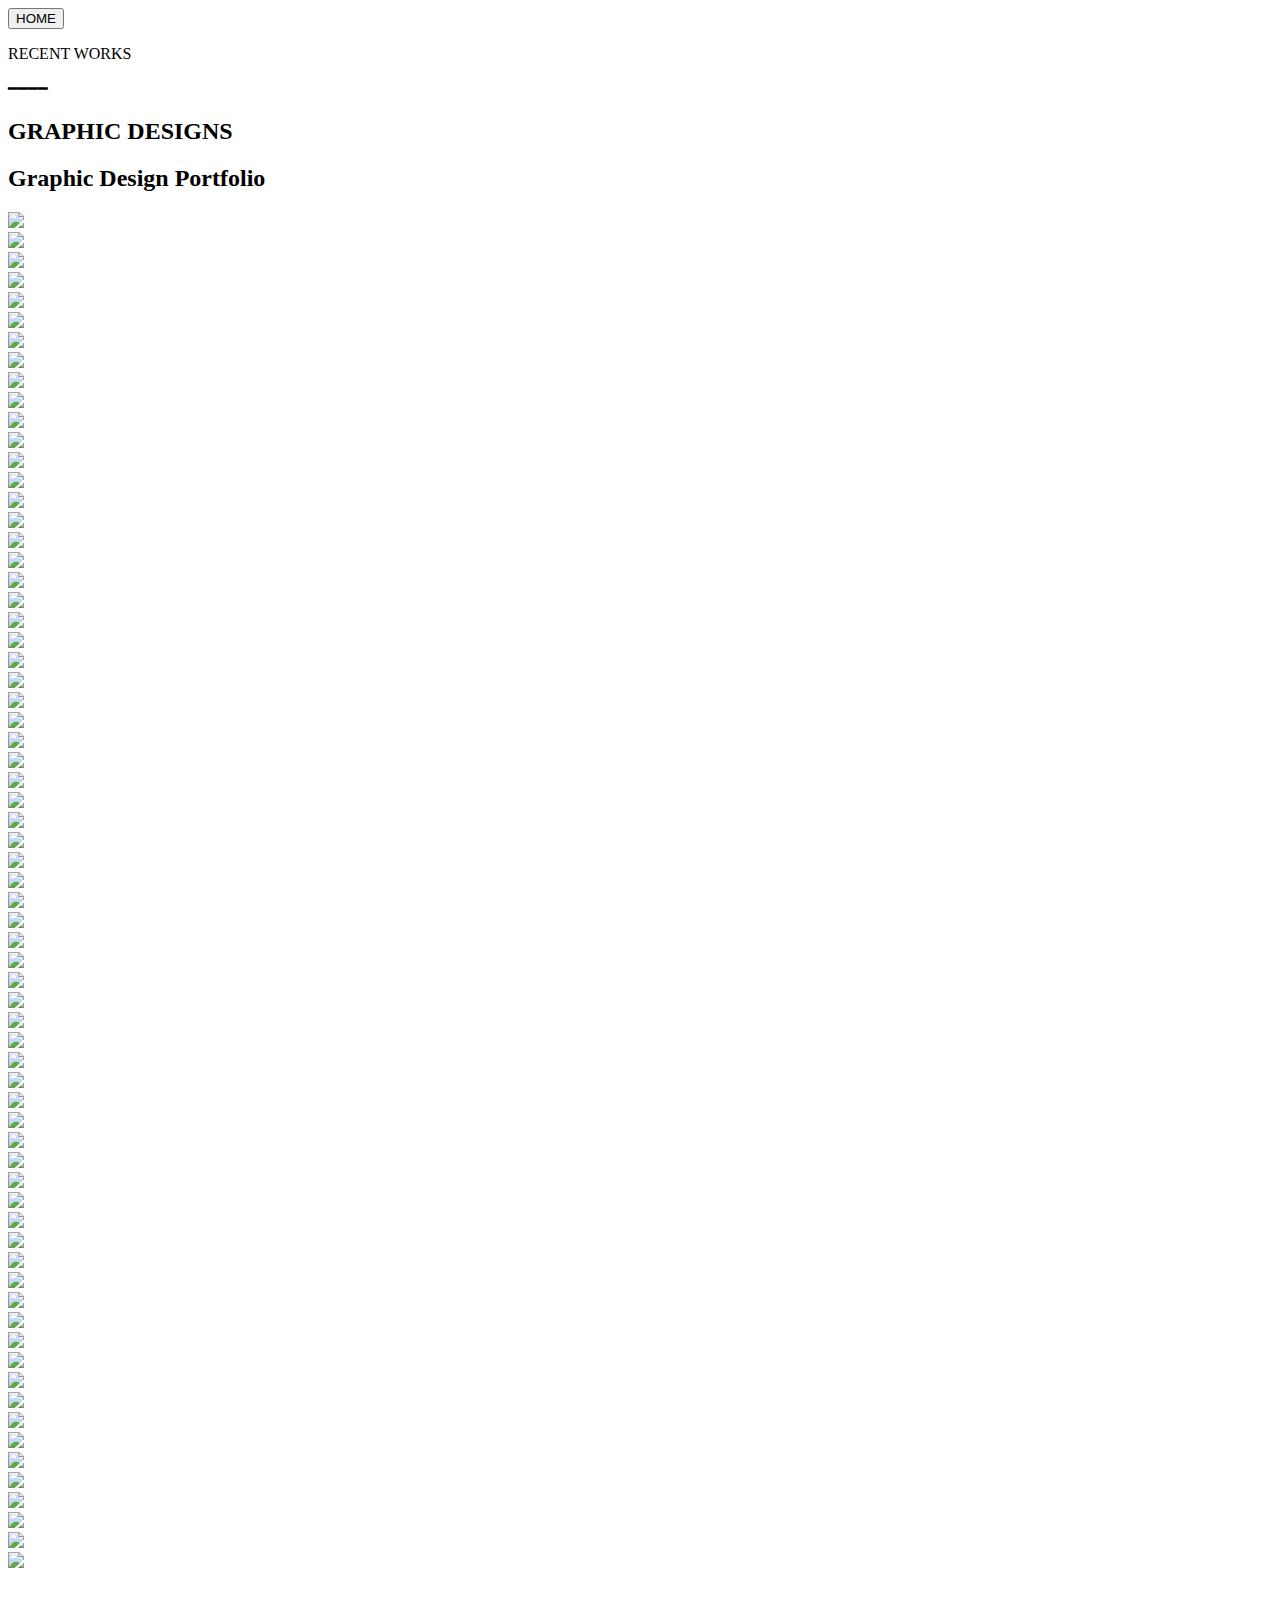
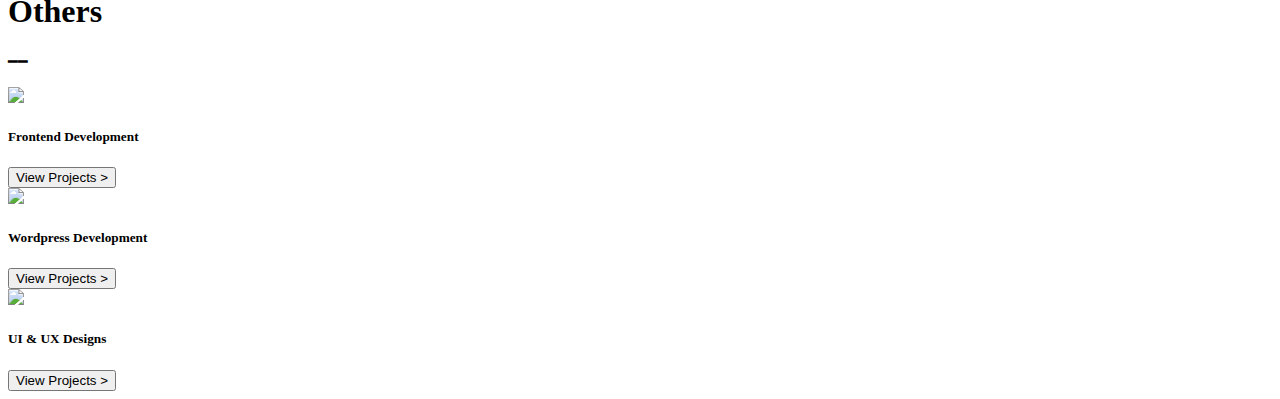
==== pages/Graphic.html @ 858c1c53 "Update Graphic.html" ====
<!DOCTYPE html>
	<html>
	<head>
		<meta charset="utf-8">
		<meta name="viewport" content="width=device-width, initial-scale=1">
		<link rel="shortcut icon" type="x-icon" href="../profile/logo.png">
		<link rel="stylesheet" type="text/css" href="./projects.css"/>
		<link rel="preconnect" href="https://fonts.googleapis.com">
		<link rel="preconnect" href="https://fonts.gstatic.com" crossorigin>
		<link href="https://fonts.googleapis.com/css2?family=Poppins&display=swap" rel="stylesheet">
		<link rel="preconnect" href="https://fonts.googleapis.com"><link rel="preconnect" href="https://fonts.gstatic.com" crossorigin><link href="https://fonts.googleapis.com/css2?family=Alfa+Slab+One&family=Poppins:wght@900&display=swap" rel="stylesheet">
		<link rel="stylesheet" href="../animate.css">
		<script src="https://kit.fontawesome.com/669f9ffa6c.js" crossorigin="anonymous"></script>
		
		<link rel="stylesheet" href="https://cdn.jsdelivr.net/npm/bootstrap@4.6.2/dist/css/bootstrap.min.css" integrity="sha384-xOolHFLEh07PJGoPkLv1IbcEPTNtaed2xpHsD9ESMhqIYd0nLMwNLD69Npy4HI+N" crossorigin="anonymous">

		<title>Graphic Designs</title>
	</head>
	<body>
                   
	<div class="image wow fadeInDown" data-wow-duration="3.5s">
			<div class="d-flex justify-content-end pt-5 pr-5">
				<a href="/index.html"><button class="px-4 py-2 btnh">HOME</button></a>
			</div>
			<div class="text-center">
				<p class="recentW">RECENT WORKS</p>
				<p class="layyn">━━━━</p>
	</div>

	<section class="body">
		
			<h2 class="text-center subw wow slideInDown" data-wow-duration="2.2s">GRAPHIC DESIGNS</h2>
		
    <!-------------------------------------------- FIRST CONTENT -------------------------------------------->

	<section id="gallery" class="gallery-section">
		<h2 class="gallery-title">Graphic Design Portfolio</h2>
		<div class="gallery-grid">
			<div class="gallery-item">
				<img src="../images/graphic/check1.png">
			</div>
			<div class="gallery-item">
				<img src="../images/graphic/check2.png">
			</div>
			<div class="gallery-item">
				<img src="../images/graphic/check3.png">
			</div>
			<div class="gallery-item">
				<img src="../images/graphic/check4.png">
			</div>
			<div class="gallery-item">
				<img src="../images/graphic/check5.png">
			</div>
			<div class="gallery-item">
				<img src="../images/graphic/check6.png">
			</div>
			<div class="gallery-item">
				<img src="../images/graphic/check7.png">
			</div>
			<div class="gallery-item">
				<img src="../images/graphic/CME1.png">
			</div>
			<div class="gallery-item">
				<img src="../images/graphic/CME2.png">
			</div>
			<div class="gallery-item">
				<img src="../images/graphic/CME3.png">
			</div>
			<div class="gallery-item">
				<img src="../images/graphic/CME4.png">
			</div>
			<div class="gallery-item">
				<img src="../images/graphic/CME5.png">
			</div>
			<div class="gallery-item">
				<img src="../images/graphic/CME6.png">
			</div>
			<div class="gallery-item">
				<img src="../images/graphic/CME7.png">
			</div>
			<div class="gallery-item">
				<img src="../images/graphic/CME8.png">
			</div>
			<div class="gallery-item">
				<img src="../images/graphic/CME9.png">
			</div>
			<div class="gallery-item">
				<img src="../images/graphic/CME10.png">
			</div>
			<div class="gallery-item">
				<img src="../images/graphic/CME11.png">
			</div>
			<div class="gallery-item">
				<img src="../images/graphic/CME12.png">
			</div>
			<div class="gallery-item">
				<img src="../images/graphic/CME13.png">
			</div>
			<!-- <div class="gallery-item">
				<img src="../images/graphic/CME14.jpg">
			</div> -->
			<div class="gallery-item">
				<img src="../images/graphic/CME15.png">
			</div>
			<!-- <div class="gallery-item">
				<img src="../images/graphic/CME16.jpg">
			</div> -->
			<div class="gallery-item">
				<img src="../images/graphic/CME17.png">
			</div>
			<!-- <div class="gallery-item">
				<img src="../images/graphic/CTEX.jpg">
			</div> -->
			<div class="gallery-item">
				<img src="../images/graphic/CTEX1.png">
			</div>
			<div class="gallery-item">
				<img src="../images/graphic/CTEX2.png">
			</div>
			<div class="gallery-item">
				<img src="../images/graphic/CTEX3.png">
			</div>
			<div class="gallery-item">
				<img src="../images/graphic/CTEX4.png">
			</div>
			<div class="gallery-item">
				<img src="../images/graphic/CTEX5.png">
			</div>
			<div class="gallery-item">
				<img src="../images/graphic/CTEX6.png">
			</div>
			<!-- <div class="gallery-item">
				<img src="../images/graphic/CTEX7.jpg">
			</div> -->
			<div class="gallery-item">
				<img src="../images/graphic/CTEX8.png">
			</div>
			<div class="gallery-item">
				<img src="../images/graphic/CTEX9.png">
			</div>
			<div class="gallery-item">
				<img src="../images/graphic/CTEX10.png">
			</div>
			<div class="gallery-item">
				<img src="../images/graphic/CTEX11.png">
			</div>
			<div class="gallery-item">
				<img src="../images/graphic/CTEX12.png">
			</div>
			<div class="gallery-item">
				<img src="../images/graphic/CTEX13.png">
			</div>
			<div class="gallery-item">
				<img src="../images/graphic/CTEX14.png">
			</div>
			<div class="gallery-item">
				<img src="../images/graphic/CTEX15.png">
			</div>
			<div class="gallery-item">
				<img src="../images/graphic/CTEX16.png">
			</div>
			<div class="gallery-item">
				<img src="../images/graphic/CTEX17.png">
			</div>
			<div class="gallery-item">
				<img src="../images/graphic/CTEX18.png">
			</div>
			<div class="gallery-item">
				<img src="../images/graphic/CTEX19.png">
			</div>
			<div class="gallery-item">
				<img src="../images/graphic/CTEX20.png">
			</div>
			<div class="gallery-item">
				<img src="../images/graphic/CTEX21.jpg">
			</div>
			<div class="gallery-item">
				<img src="../images/graphic/CTEX22.jpg">
			</div>
			<div class="gallery-item">
				<img src="../images/graphic/CTEX23.jpg">
			</div>
			<div class="gallery-item">
				<img src="../images/graphic/CTEX24.png">
			</div>
			<div class="gallery-item">
				<img src="../images/graphic/square1.png">
			</div>
			<div class="gallery-item">
				<img src="../images/graphic/square2.png">
			</div>
			<div class="gallery-item">
				<img src="../images/graphic/square3.png">
			</div>
			<div class="gallery-item">
				<img src="../images/graphic/square4.png">
			</div>
			<div class="gallery-item">
				<img src="../images/graphic/square5.png">
			</div>
			<div class="gallery-item">
				<img src="../images/graphic/square6.png">
			</div>
			<div class="gallery-item">
				<img src="../images/graphic/square7.png">
			</div>
			<div class="gallery-item">
				<img src="../images/graphic/square8.png">
			</div>
			<div class="gallery-item">
				<img src="../images/graphic/square9.png">
			</div>
			<div class="gallery-item">
				<img src="../images/graphic/square10.png">
			</div>
			<div class="gallery-item">
				<img src="../images/graphic/square11.png">
			</div>
			<div class="gallery-item">
				<img src="../images/graphic/square12.png">
			</div>
			<div class="gallery-item">
				<img src="../images/graphic/square13.png">
			</div>
			<div class="gallery-item">
				<img src="../images/graphic/square14.png">
			</div>
			<div class="gallery-item">
				<img src="../images/graphic/square15.png">
			</div>
			<div class="gallery-item">
				<img src="../images/graphic/square16.png">
			</div>
			<div class="gallery-item">
				<img src="../images/graphic/square17.png">
			</div>
			<div class="gallery-item">
				<img src="../images/graphic/square18.png">
			</div>
			<div class="gallery-item">
				<img src="../images/graphic/verti1.png">
			</div>
			<div class="gallery-item">
				<img src="../images/graphic/verti2.png">
			</div>
			<div class="gallery-item">
				<img src="../images/graphic/verti3.png">
			</div>
			<div class="gallery-item">
				<img src="../images/graphic/verti4.png">
			</div>
			<div class="gallery-item">
				<img src="../images/graphic/verti5.png">
			</div>
		</div>
	</section>
	

	
	<div class="text-center pt-1 wow slideInDown" data-wow-duration="2.1s">
		<h1 class="other">Others</h1>
		<p class="layyn">━━</p>
	</div>

	
	<div class="text-center othersPad">	

			<div class="">
				<div class="boxxx wow slideInLeft" data-wow-duration="2.1s">
						<a><img src="../icons/recent/A2.png" height="200"></a>
					<h5 class="titleer">Frontend Development</h5>
					<a target="_blank" href="/D/pages/E-commerce.html"><button class="button4 px-5 py-2" type="button">View Projects > </button></a>
				</div>				
			</div>
			
			<div class="">
				<div class="boxxx wow slideInLeft" data-wow-duration="2.1s">
						<a><img src="../icons/recent/1.png" height="200"></a>
					<h5 class="titleer">Wordpress Development</h5>
					<a target="_blank" href="/D/pages/E-commerce.html"><button class="button4 px-5 py-2" type="button">View Projects > </button></a>
				</div>				
			</div>
			
			<div class="">
				<div class="boxxx wow slideInLeft" data-wow-duration="2.1s">
						<a><img src="../icons/recent/B2.png" height="200"></a>
					<h5 class="titleer">UI & UX Designs</h5>
					<a target="_blank" href="/D/pages/UI&UX.html"><button class="button4 px-5 py-2" type="button">View Projects > </button></a>
				</div>				
			</div>
			
			<!-- <div class="">
				<div class="boxxx wow slideInLeft" data-wow-duration="2.1s">
						<a><img src="../icons/recent/C2.png" height="200"></a>
					<h5 class="titleer">Graphic Design</h5>
					<a target="_blank" href="/D/pages/Graphic.html"><button class="button4 px-5 py-2" type="button">View Projects > </button></a>
				</div>				
			</div> -->
	</div>

	</section>	
		
 
	

	<!-- footer  -->
		<!-- <footer>
			<div id="foot" class="text-center p-2">Copyright 2022 - Nate Dionisio</div>
		</footer> -->
	<!-- footer end -->
	  
	<!-- script  -->
	<script src="../wow.min.js"></script>
	<script>
		  new WOW().init();
		  </script>
	<script src="https://cdn.jsdelivr.net/npm/jquery@3.5.1/dist/jquery.slim.min.js" integrity="sha384-DfXdz2htPH0lsSSs5nCTpuj/zy4C+OGpamoFVy38MVBnE+IbbVYUew+OrCXaRkfj" crossorigin="anonymous"></script>
	<script src="https://cdn.jsdelivr.net/npm/bootstrap@4.6.2/dist/js/bootstrap.bundle.min.js" integrity="sha384-Fy6S3B9q64WdZWQUiU+q4/2Lc9npb8tCaSX9FK7E8HnRr0Jz8D6OP9dO5Vg3Q9ct" crossorigin="anonymous"></script>
	<script src="../script.js"></script>
	<!-- script end -->
	</body>
</html>
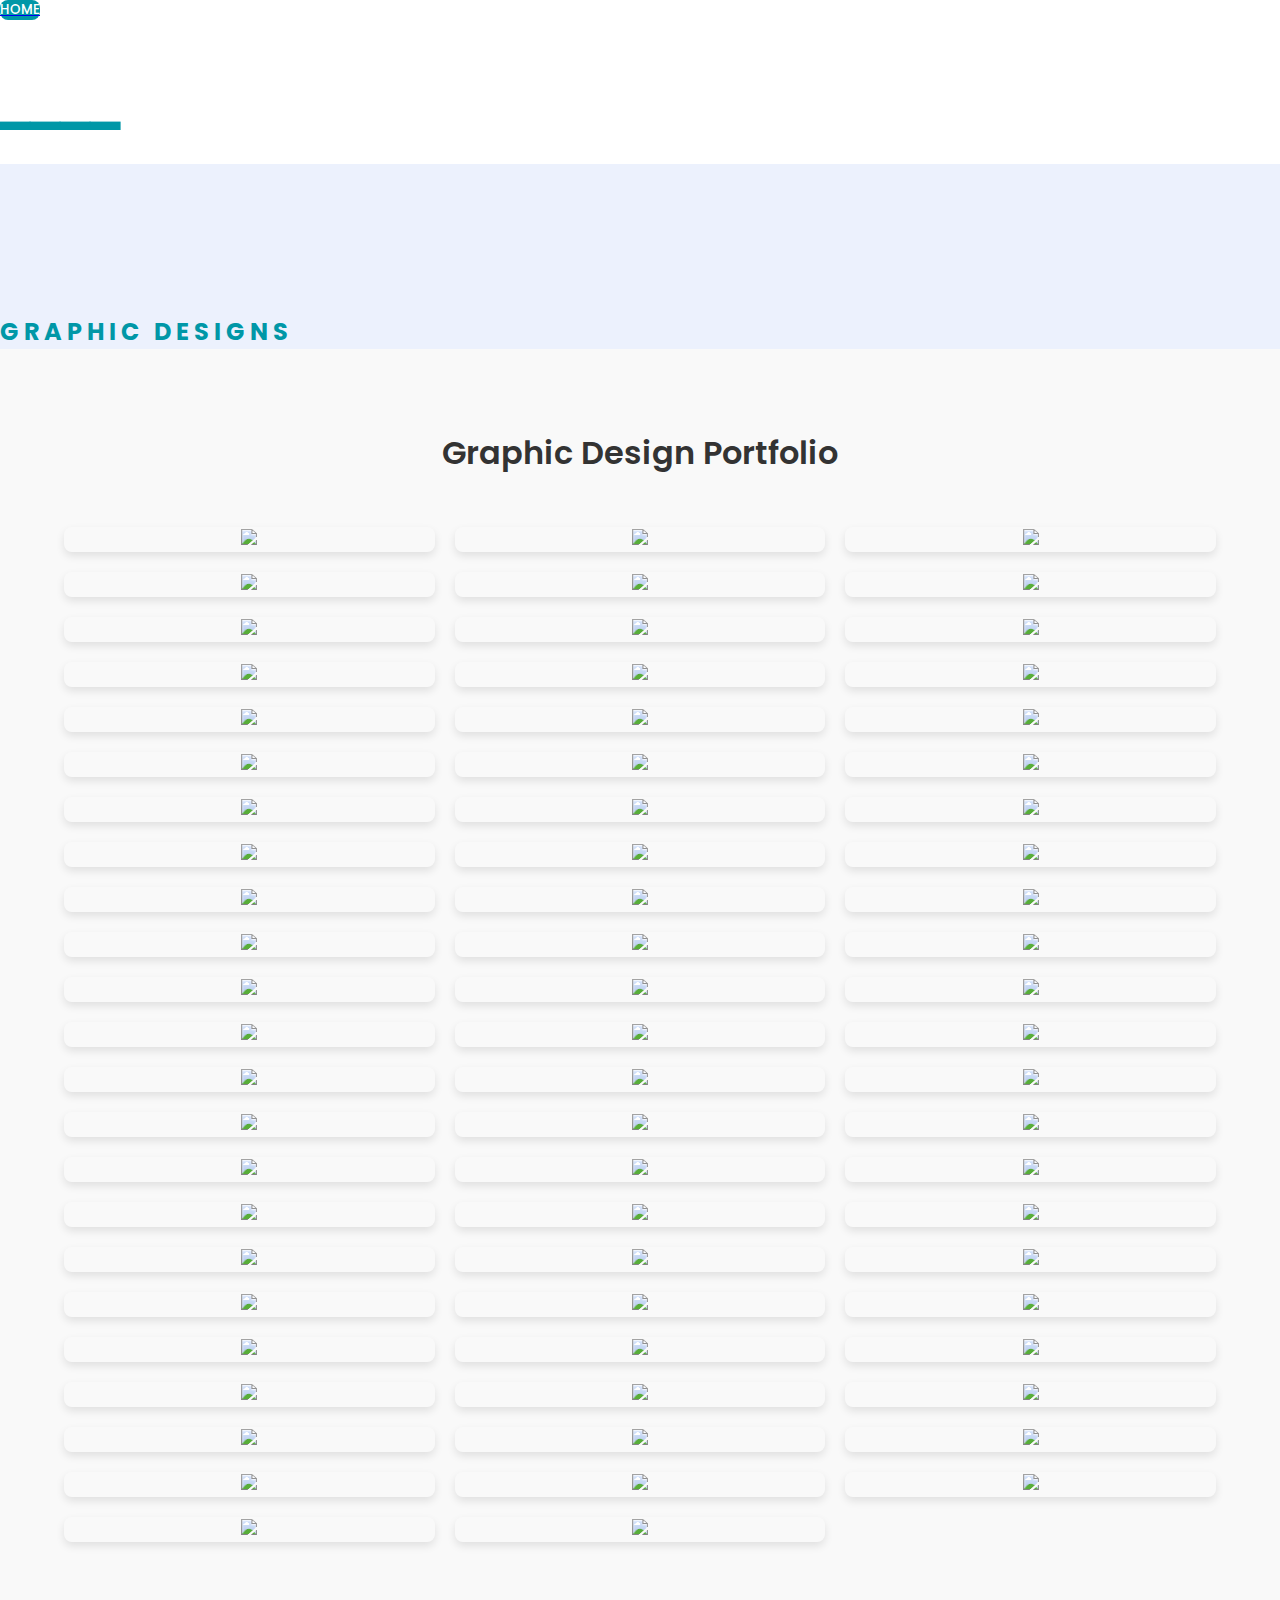
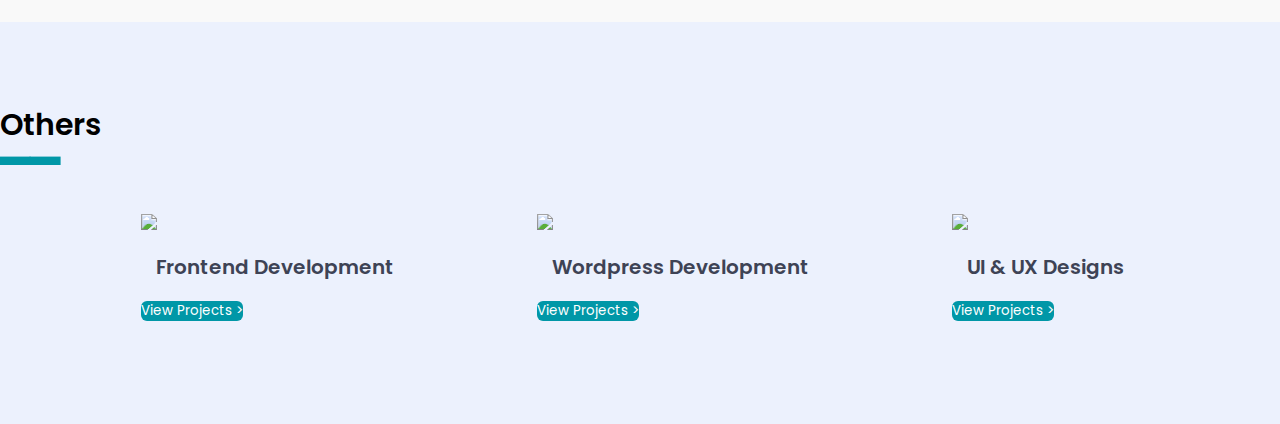
==== commit 5185e5e6: "Update Graphic.html" ====
--- a/pages/Graphic.html
+++ b/pages/Graphic.html
@@ -20,7 +20,7 @@
                    
 	<div class="image wow fadeInDown" data-wow-duration="3.5s">
 			<div class="d-flex justify-content-end pt-5 pr-5">
-				<a href="/index.html"><button class="px-4 py-2 btnh">HOME</button></a>
+				<a href="https://naathaniel.github.io/D/"><button class="px-4 py-2 btnh">HOME</button></a>
 			</div>
 			<div class="text-center">
 				<p class="recentW">RECENT WORKS</p>
--- a/pages/projects.css
+++ b/pages/projects.css
@@ -0,0 +1,187 @@
+* {
+    margin: 0;
+    padding: 0;
+    font-family: 'Poppins', sans-serif;
+}
+
+.body {
+  background-color: #ecf1fd;
+}
+
+.image{
+  height: 350px;
+  justify-content: center;
+  align-items: center;
+  background-position: center;
+  background-size: cover;
+  background-image: url(../icons/webg.png);
+}
+
+.btnh {
+  color: white;
+  font-weight: 500;
+  display: flex;
+  background-color: #0097a7;
+   border-style: none;
+   border-radius: 8px;
+}
+
+.layyn {
+   font-size: 50px;
+   color: #0097a7;
+}
+
+.recentW {
+  font-weight: 700;
+  font-size: 45px;
+  color: white;
+}
+
+.subw {
+  color: #0097a7;
+  font-weight: 700;
+  letter-spacing: 5px;
+  padding-top: 150px;
+}
+
+.gallery-section {
+  padding: 80px 5%;
+  background-color: #f9f9f9;
+  text-align: center;
+}
+
+.gallery-title {
+  font-size: 32px;
+  font-weight: 600;
+  margin-bottom: 50px;
+  color: #333;
+}
+
+.gallery-grid {
+  display: grid;
+  grid-template-columns: repeat(auto-fit, minmax(300px, 1fr));
+  gap: 20px;
+}
+
+.gallery-item {
+  border-radius: 8px;
+  overflow: hidden;
+  box-shadow: 0 4px 8px rgba(0, 0, 0, 0.1);
+}
+
+.gallery-item img {
+  width: 100%;
+  height: auto;
+  transition: transform 0.3s ease;
+}
+
+.gallery-item:hover img {
+  transform: scale(1.05);
+}
+
+
+
+/* others */
+.titleer {
+  margin: 15px;
+  color: #3e4355;
+  font-size: 20px;
+  font-weight: 600;
+}
+
+.para {
+  font-size: 16px;
+  color: #899096;
+}
+
+.button4 {
+  background-color: #0097a7;
+  border-style: none;
+  color: white;
+  border-radius: 6px;
+}
+
+.texxt {
+  font-size: 16px;
+  font-weight: lighter;
+  color: #787878;
+  margin-bottom: 22px;
+
+}
+
+.gallery{
+  padding: 10px;
+  max-width: 1200px;
+  margin: 0 auto;
+  display: grid;
+  grid-gap: 10px;
+  grid-template-columns: repeat(auto-fit,minmax(250px,1fr));
+  grid-auto-flow: dense;
+  grid-auto-rows: 250px;
+}
+
+.verti {
+  grid-row: span 1;
+}
+
+.hori {
+  grid-column: span 1;
+}
+
+.square{
+  grid-row: span 1;
+  grid-column: span 1;
+}
+
+.gallery div img {
+  width: 100%;
+  height: 100%;
+  object-fit: cover;
+}
+
+.title1 {
+  font-weight: 600;
+  padding-top: 40px;
+  padding-bottom: 10px;
+  color: #3e4355;
+}
+
+.para1{
+  font-size: 15px;
+ 
+  color: #787878;
+}
+
+.subt1{
+  font-size: 19px;
+  color: #3f3f3f;
+}
+
+.fsite {
+  color: #787878;
+}
+
+.fsite1 {
+  letter-spacing: -1px;
+  color: #0097a7;
+}
+
+.dots{
+  color: #787878;
+}
+.other{
+  font-size: 30px;
+  font-weight: 600;
+  margin-bottom: -25px;
+  padding-top: 80px;
+}
+
+.othersPad{
+ display: flex;
+ justify-content: space-around;
+ padding: 1% 6% 8% 6%;
+}
+
+.videowireframe{
+  padding: 5% 9%;
+}
